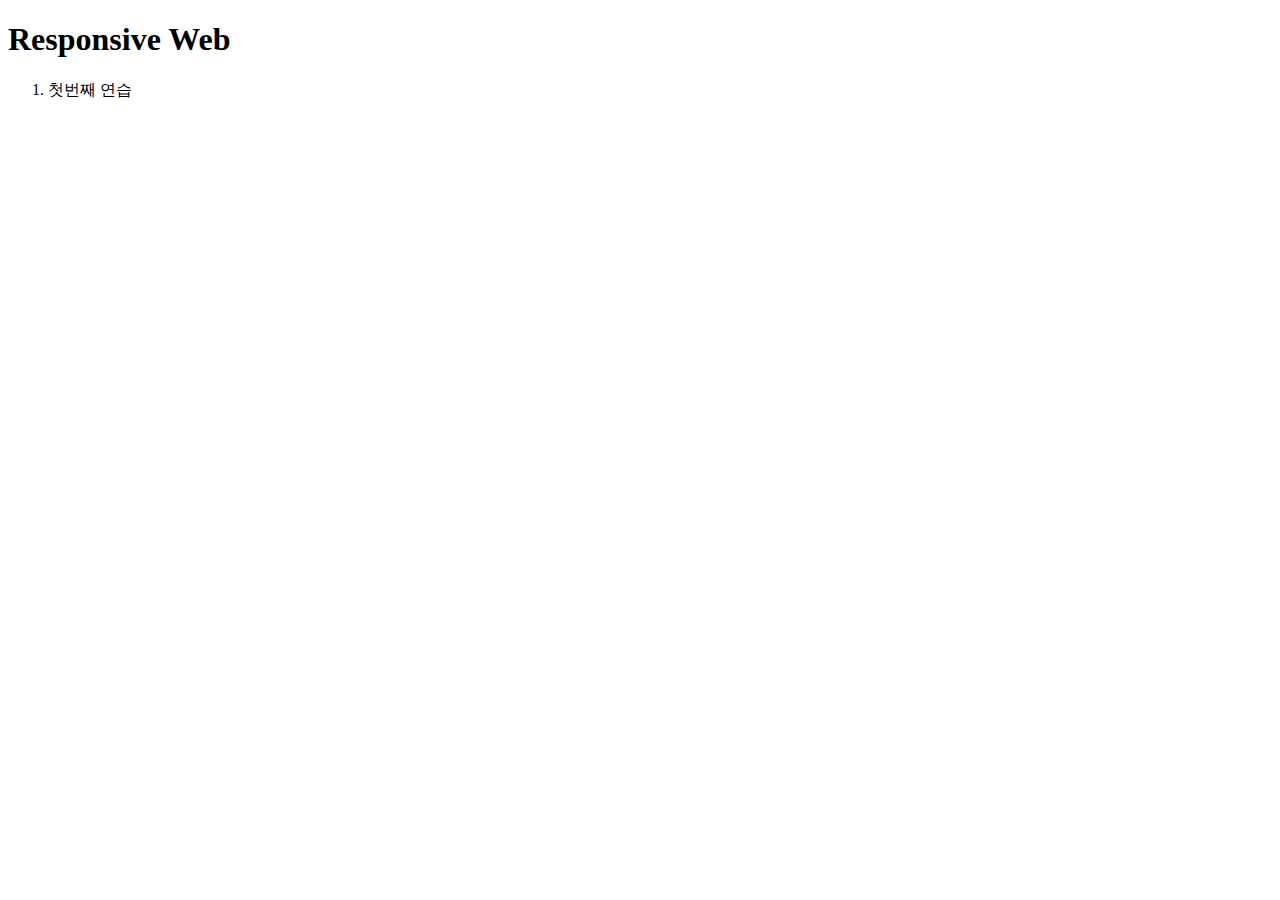
==== 4/index.html @ f69ef833 "Responsive Web" ====
<!DOCTYPE html>
<html>
    <head>
        <meta charset="UTF-8">
        <title>반응형 웹 연습 메인페이지</title>
        <style>
            * {font-style: normal;
               text-decoration: none;
                color: black;
            }
           #r1 a:hover {
               color: darkorange;
           }
        </style>
    </head>
    <body>
        <h1>Responsive Web</h1>
        <ol>
            <li><div id="r1"><a href="Responsive1.html" target="blank">첫번째 연습</a></div></li>
        </ol>
    </body>
</html>
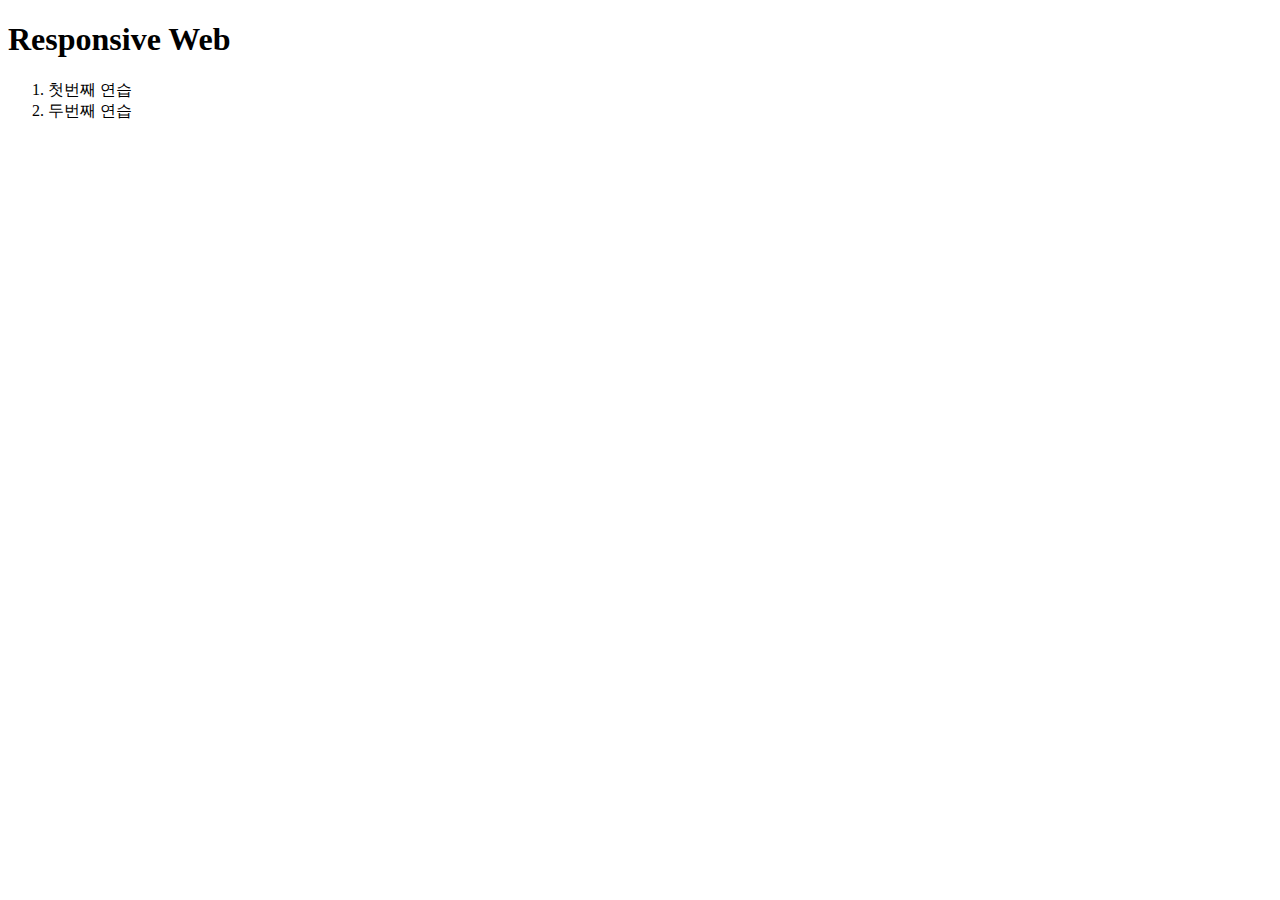
==== commit 6afecaed: "Add files via upload" ====
--- a/4/index.html
+++ b/4/index.html
@@ -11,12 +11,17 @@
            #r1 a:hover {
                color: darkorange;
            }
+
+           #r2 a:hover {
+               color: #9575cd;
+           }
         </style>
     </head>
     <body>
         <h1>Responsive Web</h1>
         <ol>
             <li><div id="r1"><a href="Responsive1.html" target="blank">첫번째 연습</a></div></li>
+            <li><div id="r2"><a href="Responsive2.html" target="blank">두번째 연습</a></div></li>
         </ol>
     </body>
 </html>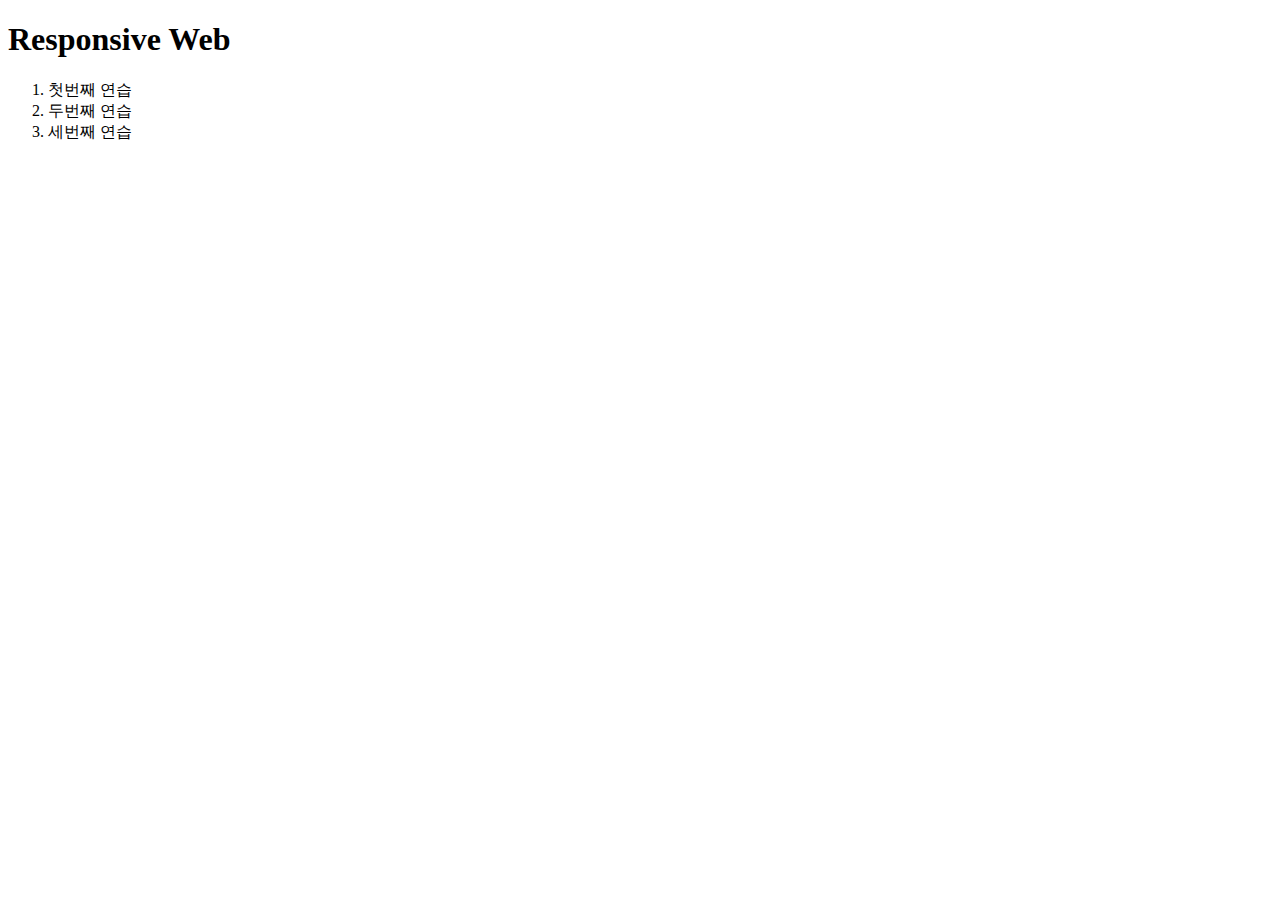
==== commit f8ede56b: "Responsive Web" ====
--- a/4/index.html
+++ b/4/index.html
@@ -15,6 +15,10 @@
            #r2 a:hover {
                color: #9575cd;
            }
+
+           #r3 a:hover {
+               color: #81c784;
+           }
         </style>
     </head>
     <body>
@@ -22,6 +26,7 @@
         <ol>
             <li><div id="r1"><a href="Responsive1.html" target="blank">첫번째 연습</a></div></li>
             <li><div id="r2"><a href="Responsive2.html" target="blank">두번째 연습</a></div></li>
+            <li><div id="r3"><a href="Responsive3.html" target="blank">세번째 연습</a></div></li>
         </ol>
     </body>
 </html>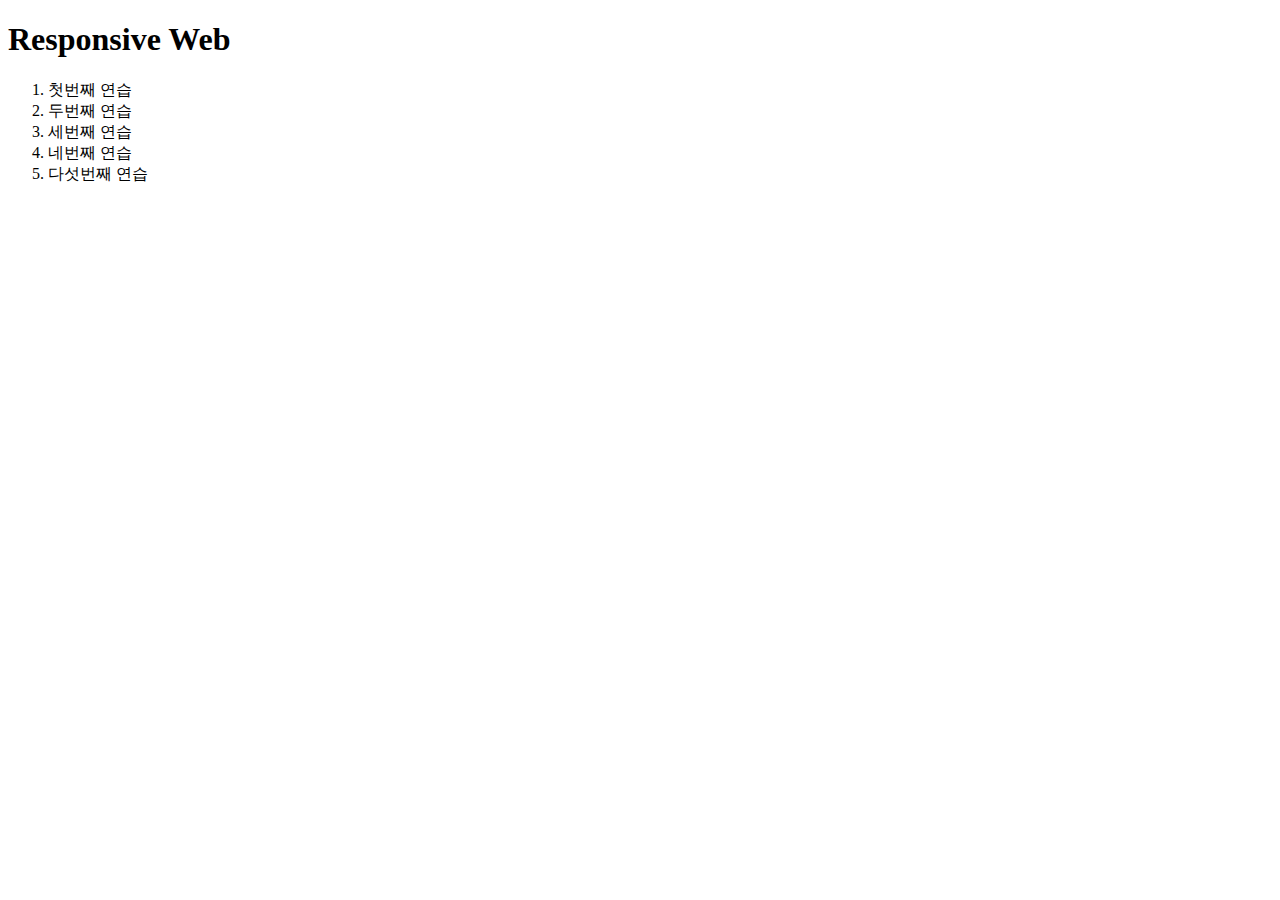
==== commit d9f827d9: "Responsive Web" ====
--- a/4/index.html
+++ b/4/index.html
@@ -11,13 +11,17 @@
            #r1 a:hover {
                color: darkorange;
            }
-
            #r2 a:hover {
                color: #9575cd;
            }
-
            #r3 a:hover {
                color: #81c784;
+           }
+           #r4 a:hover {
+               color: #81d4fa;
+           }
+           #r5 a:hover {
+               color: #ffe082;
            }
         </style>
     </head>
@@ -27,6 +31,8 @@
             <li><div id="r1"><a href="Responsive1.html" target="blank">첫번째 연습</a></div></li>
             <li><div id="r2"><a href="Responsive2.html" target="blank">두번째 연습</a></div></li>
             <li><div id="r3"><a href="Responsive3.html" target="blank">세번째 연습</a></div></li>
+            <li><div id="r4"><a href="Responsive4.html" target="blank">네번째 연습</a></div></li>
+            <li><div id="r5"><a href="Responsive5.html" target="blank">다섯번째 연습</a></div></li>
         </ol>
     </body>
 </html>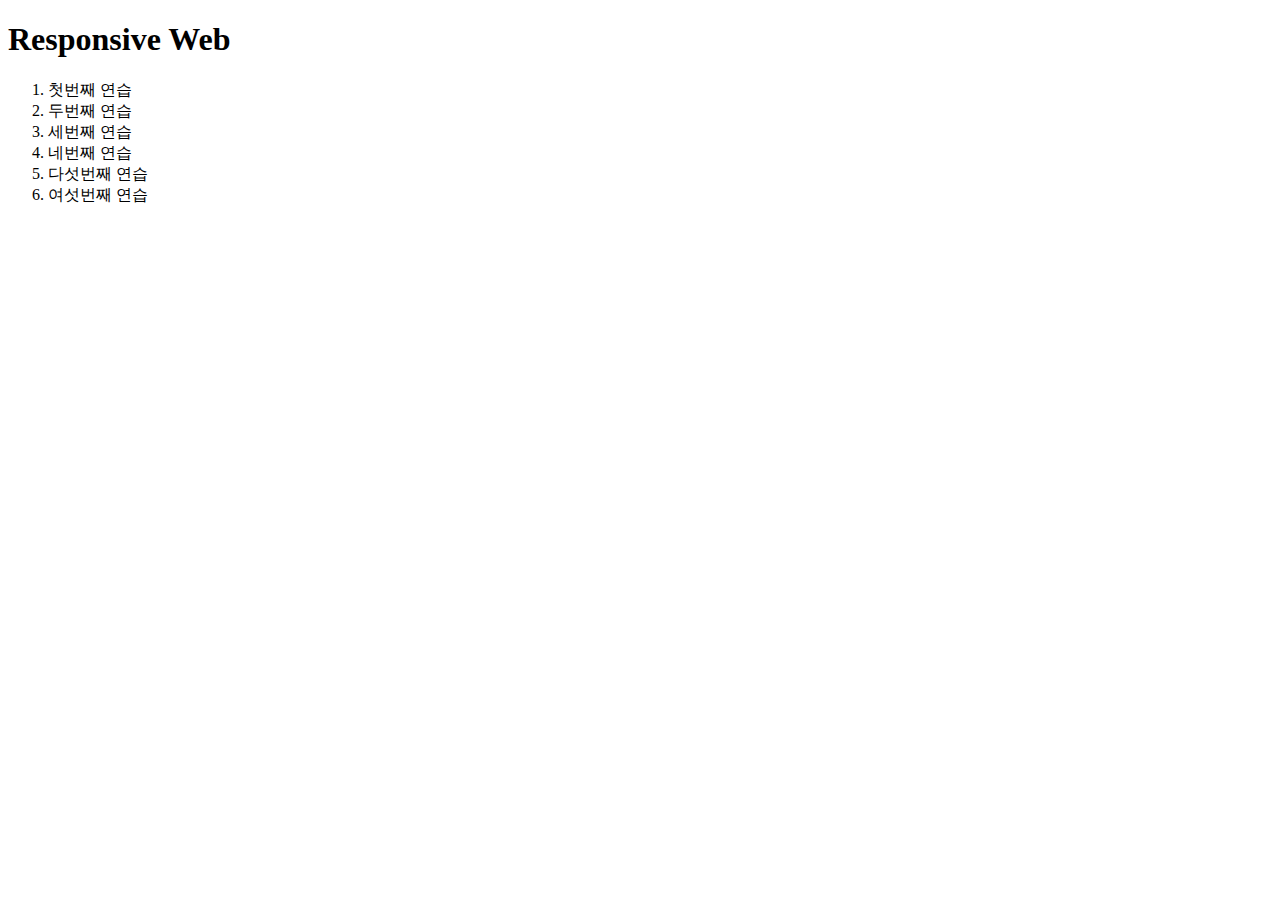
==== commit e9453cbc: "Responsive Web" ====
--- a/4/index.html
+++ b/4/index.html
@@ -23,6 +23,9 @@
            #r5 a:hover {
                color: #ffe082;
            }
+           #r6 a:hover {
+               color: #b2defe;
+           }
         </style>
     </head>
     <body>
@@ -33,6 +36,7 @@
             <li><div id="r3"><a href="Responsive3.html" target="blank">세번째 연습</a></div></li>
             <li><div id="r4"><a href="Responsive4.html" target="blank">네번째 연습</a></div></li>
             <li><div id="r5"><a href="Responsive5.html" target="blank">다섯번째 연습</a></div></li>
+            <li><div id="r6"><a href="Responsive6.html" target="blank">여섯번째 연습</a></div></li>
         </ol>
     </body>
 </html>